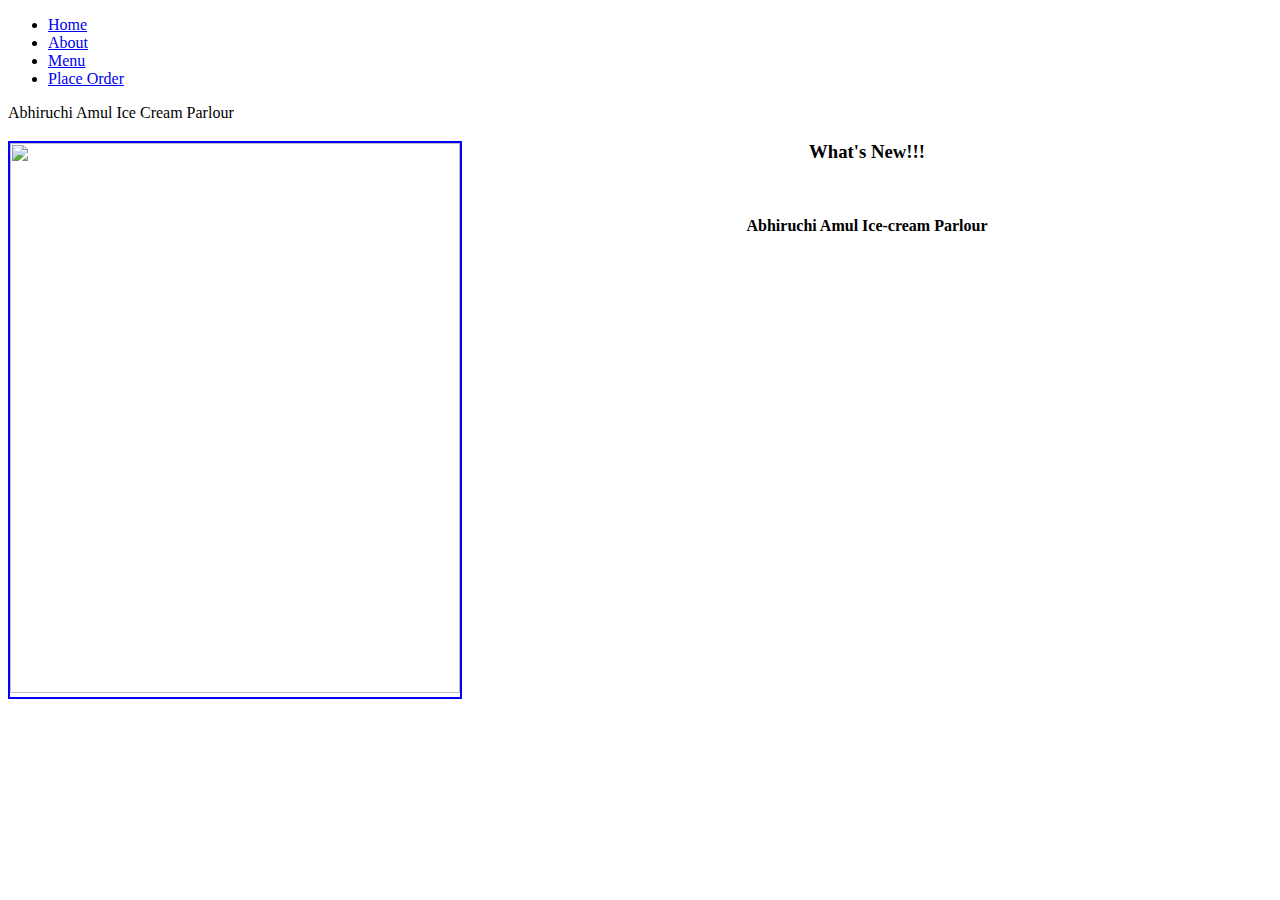
==== index.html @ 2bf73c8f "Add files via upload" ====
<!DOCTYPE html>
<html>
<head>
    <link rel="stylesheet" type="text/css" href="style1.css"/>
    <link rel="shortcut icon" href="Amul-Girl-Mascot.jpg" type="stylesheet">
    <meta charset="UTF-8">
    <meta http-equiv="X-UA-Compatible" content="IE=edge">
    <meta name="viewport" content="width=device-width, initial-scale=1.0">
    <title>Restaurant Website | Home</title>
</head>
<body>
    <div class="main">
        <div class="nav">
            <ul>
            <li><a href="home1.html">Home</a></li>
            <li><a href="about1.html">About</a></li>
            <li><a href="menu1.html">Menu</a></li>
            <li><a href="placeorder.html">Place Order</a></li>
            </ul>
            </div>
    
    <div class="header">
    <div id="box">Abhiruchi Amul Ice Cream Parlour</div>
    </div>
        <div class="content">
            <div style="float: left; border: 2pt solid blue;">
            <img src="amul_girl.jpg" height="550" width="450"/>
        </div>
        <div class="rcontent">
            <div class="bgcol">
            <h3><center>What's New!!!</center></h3>
            <table align="center">
                <tr>
                    <td align="center" class="img-box-1"></td>
                    <td align="center" class="img-box-2"></td>
                </tr>
                <tr>
                    <td align="center" class="img-box-3"></td>
                    <td align="center" class="img-box-4"></td>
                </tr>
                <tr>
                    <td align="center" class="img-box-5"></td>
                    <td align="center" class="img-box-6"></td>
                </tr>
            </table>
        </div>
        </div>
    </div>
        <div class="footer">
            <h4 align="center">Abhiruchi Amul Ice-cream Parlour</h4>
        </div>
    </div>
</body>
</html>
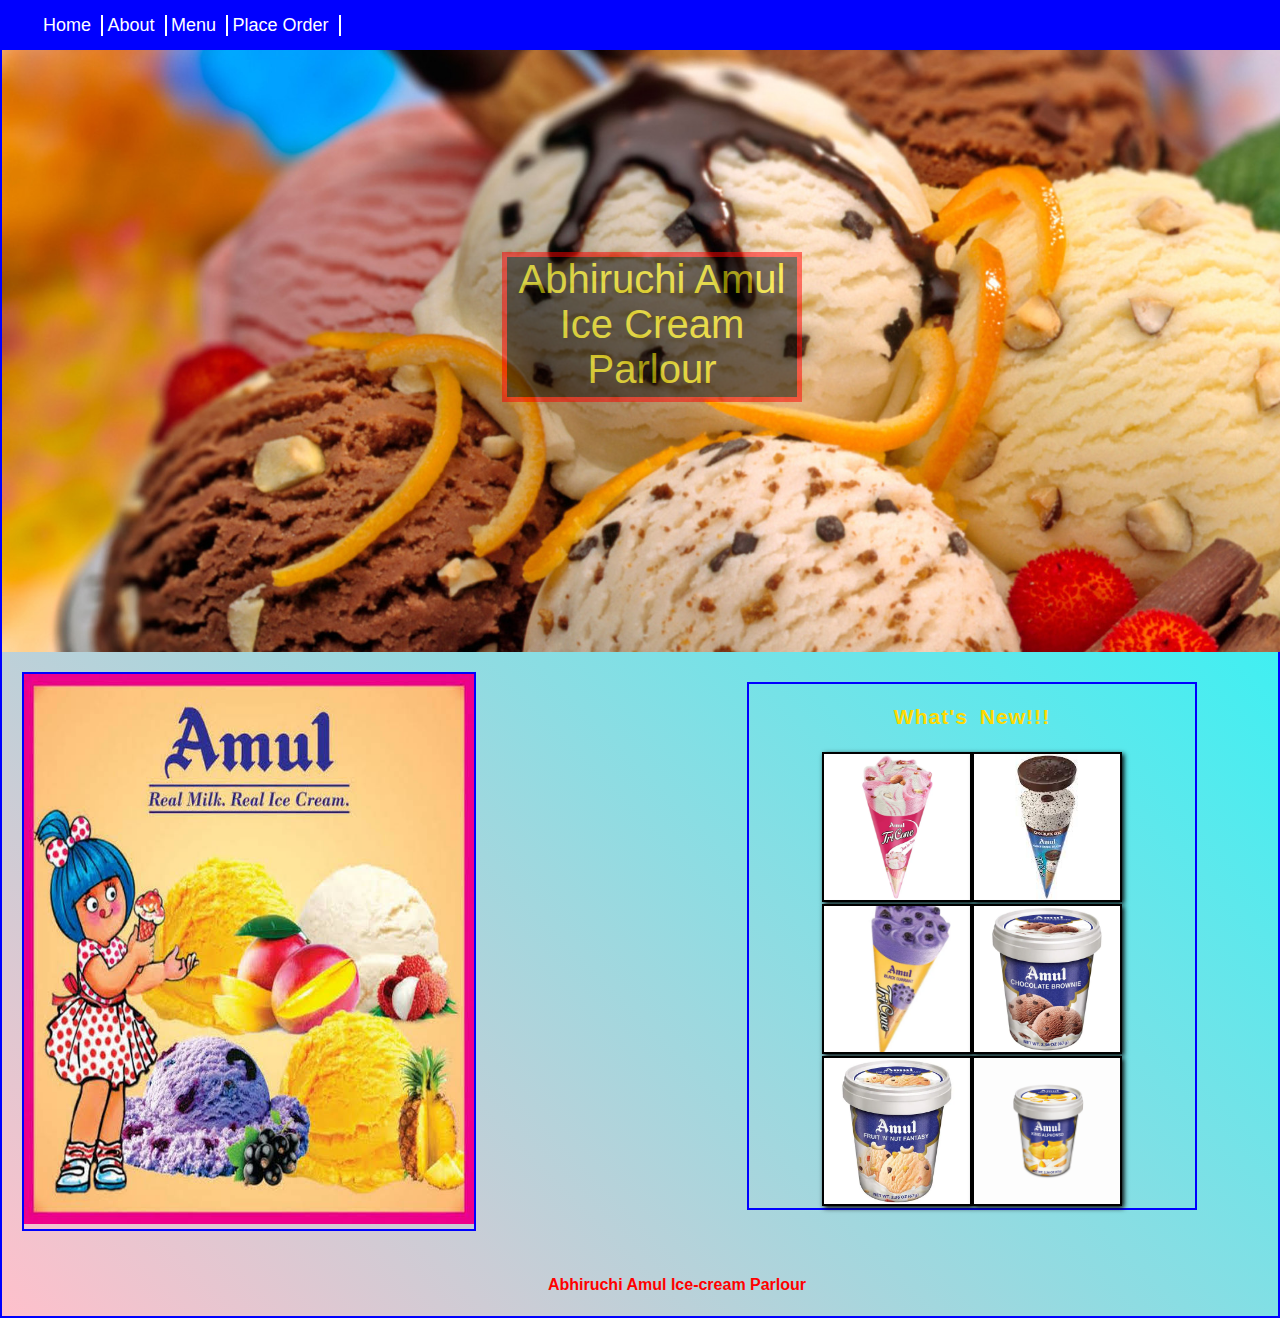
==== commit e9e76e39: "Update index.html" ====
--- a/index.html
+++ b/index.html
@@ -12,7 +12,7 @@
     <div class="main">
         <div class="nav">
             <ul>
-            <li><a href="home1.html">Home</a></li>
+            <li><a href="index.html">Home</a></li>
             <li><a href="about1.html">About</a></li>
             <li><a href="menu1.html">Menu</a></li>
             <li><a href="placeorder.html">Place Order</a></li>
@@ -51,4 +51,4 @@
         </div>
     </div>
 </body>
-</html>+</html>
--- a/style1.css
+++ b/style1.css
@@ -0,0 +1,154 @@
+*{
+    box-sizing: border-box;
+    font-family: 'Roboto', sans-serif;
+}
+.main{
+width:1350px;
+margin: 0;
+}
+.header{
+    background-image: url("Ice cream bg-img3.jpg");
+    background-size: cover;
+}
+#box{        
+display:inline-block;
+height: 150px;
+width: 300px;
+border: 5px solid red;
+background-color: black;
+color: yellow;
+opacity:0.5;
+text-align:center;
+font-size: 40px;
+margin: 250px 500px;
+}
+body{
+    margin:0;
+    padding:0;
+    background-image: linear-gradient(45deg, pink,rgb(0, 255, 255));
+    border: Blue 2pt solid;
+}
+.nav{
+position:fixed;
+top:0;
+left:0;
+right:0;
+width: 100%;
+}
+.nav ul{
+margin:0px;
+padding-left:43px;
+padding-top:15px;
+
+background-color: blue;
+height: 50px;
+
+}
+.nav ul li{
+display: inline-block;
+border-right: white 2pt solid;
+padding-right:10px;
+font-size: 16px;
+}
+.nav ul li a{
+color: white;
+text-decoration: none;
+font-size: 18px;
+}
+.nav ul li a:hover{
+color: green;
+background-color: bisque;
+}
+.content{
+display: inline-block;
+width: 1225px;
+padding: 20px;
+font-size: large;
+word-spacing: 5px;
+letter-spacing: 1px;
+}
+.lcontent{
+display: inline-block;
+width: 460px;
+float: left;
+border: blue 2pt solid;
+margin: 10px;
+padding: 10px;
+}
+.rcontent{
+display: inline-block;
+width: 450px;
+float: right;
+border: blue 2pt solid;
+margin: 10px;
+}
+.footer{
+color: red;
+}
+td{
+    text-align: center;
+}
+.bgcol{
+    /*background-color:rgb(205, 50, 122);*/
+    color: rgb(255, 217, 0);
+}
+.img-box-1{
+    width: 150px;
+    height: 150px;
+    border: 2px solid black;
+    background-image: url("amul-tricone-two-in-one-ice-cream.webp");
+    background-position: center center;
+    background-size: cover;
+    box-shadow: 2px 2px 5px black;
+    float:left;
+}
+.img-box-2{
+    width: 150px;
+    height: 150px;
+    border: 2px solid black;
+    background-image: url("amul_tricone_cookie_crunch_deliight.jpg");
+    background-position: center center;
+    background-size: cover;
+    box-shadow: 2px 2px 5px black;
+    float:left;
+}
+.img-box-3{
+    width: 150px;
+    height: 150px;
+    border: 2px solid black;
+    background-image: url("amul-tricone-black-currant-1000x1000.webp");
+    background-position: center center;
+    background-size: cover;
+    box-shadow: 2px 2px 5px black;
+    float:left;
+}
+.img-box-4{
+    width: 150px;
+    height: 150px;
+    border: 2px solid black;
+    background-image: url("amul-jumbo-cup-chocolate-brownie-ice-cream.webp");
+    background-position: center center;
+    background-size: cover;
+    box-shadow: 2px 2px 5px black;
+    float:left;
+}
+.img-box-5{
+    width: 150px;
+    height: 150px;
+    border: 2px solid black;
+    background-image: url("amul-jumbo-cup-fruit-n-nut-fantasy-ice-cream.webp");
+    background-position: center center;
+    background-size: cover;
+    box-shadow: 2px 2px 5px black;
+    float:left;
+}
+.img-box-6{
+    width: 150px;
+    height: 150px;
+    border: 2px solid black;
+    background-image: url("Amul-Jumbo-Cup-King-Alphonso.jpg");
+    background-position: center center;
+    background-size: cover;
+    box-shadow: 2px 2px 5px black;
+    float:left;
+}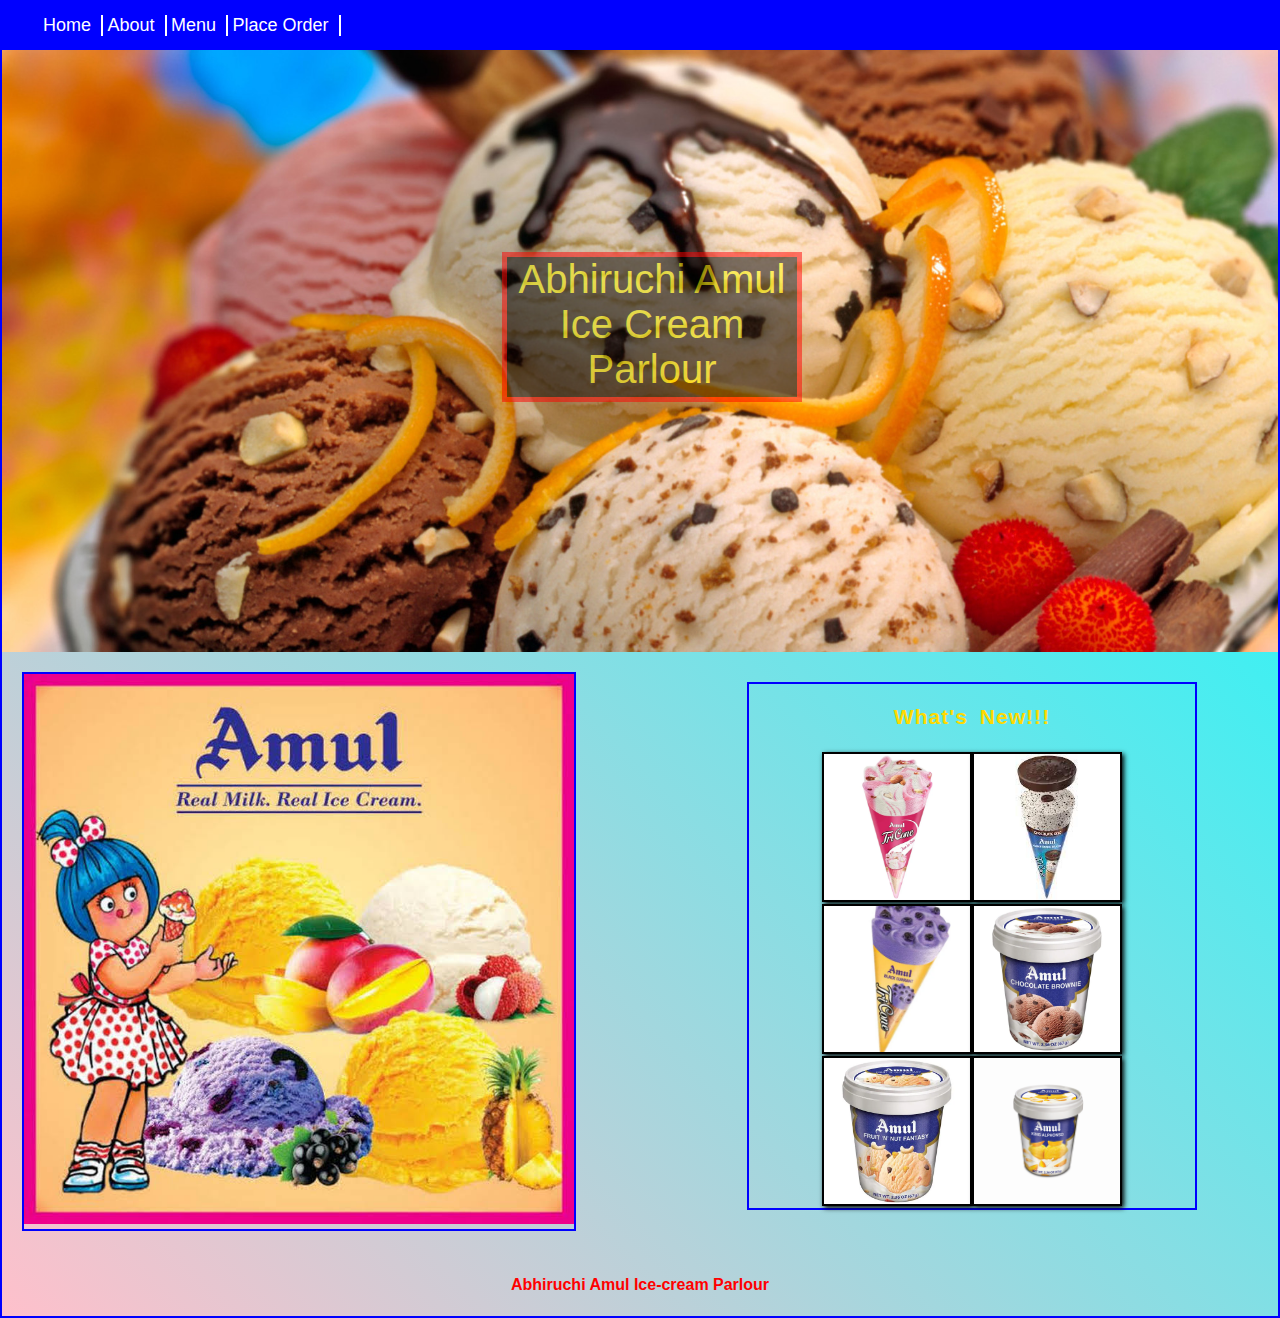
==== commit 177ea3f7: "Update index.html" ====
--- a/index.html
+++ b/index.html
@@ -24,7 +24,7 @@
     </div>
         <div class="content">
             <div style="float: left; border: 2pt solid blue;">
-            <img src="amul_girl.jpg" height="550" width="450"/>
+            <img src="amul_girl.jpg" height="550" width="100%"/>
         </div>
         <div class="rcontent">
             <div class="bgcol">
--- a/style1.css
+++ b/style1.css
@@ -3,8 +3,8 @@
     font-family: 'Roboto', sans-serif;
 }
 .main{
-width:1350px;
-margin: 0;
+width:100%;
+margin: 0 auto;
 }
 .header{
     background-image: url("Ice cream bg-img3.jpg");
@@ -151,4 +151,4 @@
     background-size: cover;
     box-shadow: 2px 2px 5px black;
     float:left;
-}+}
